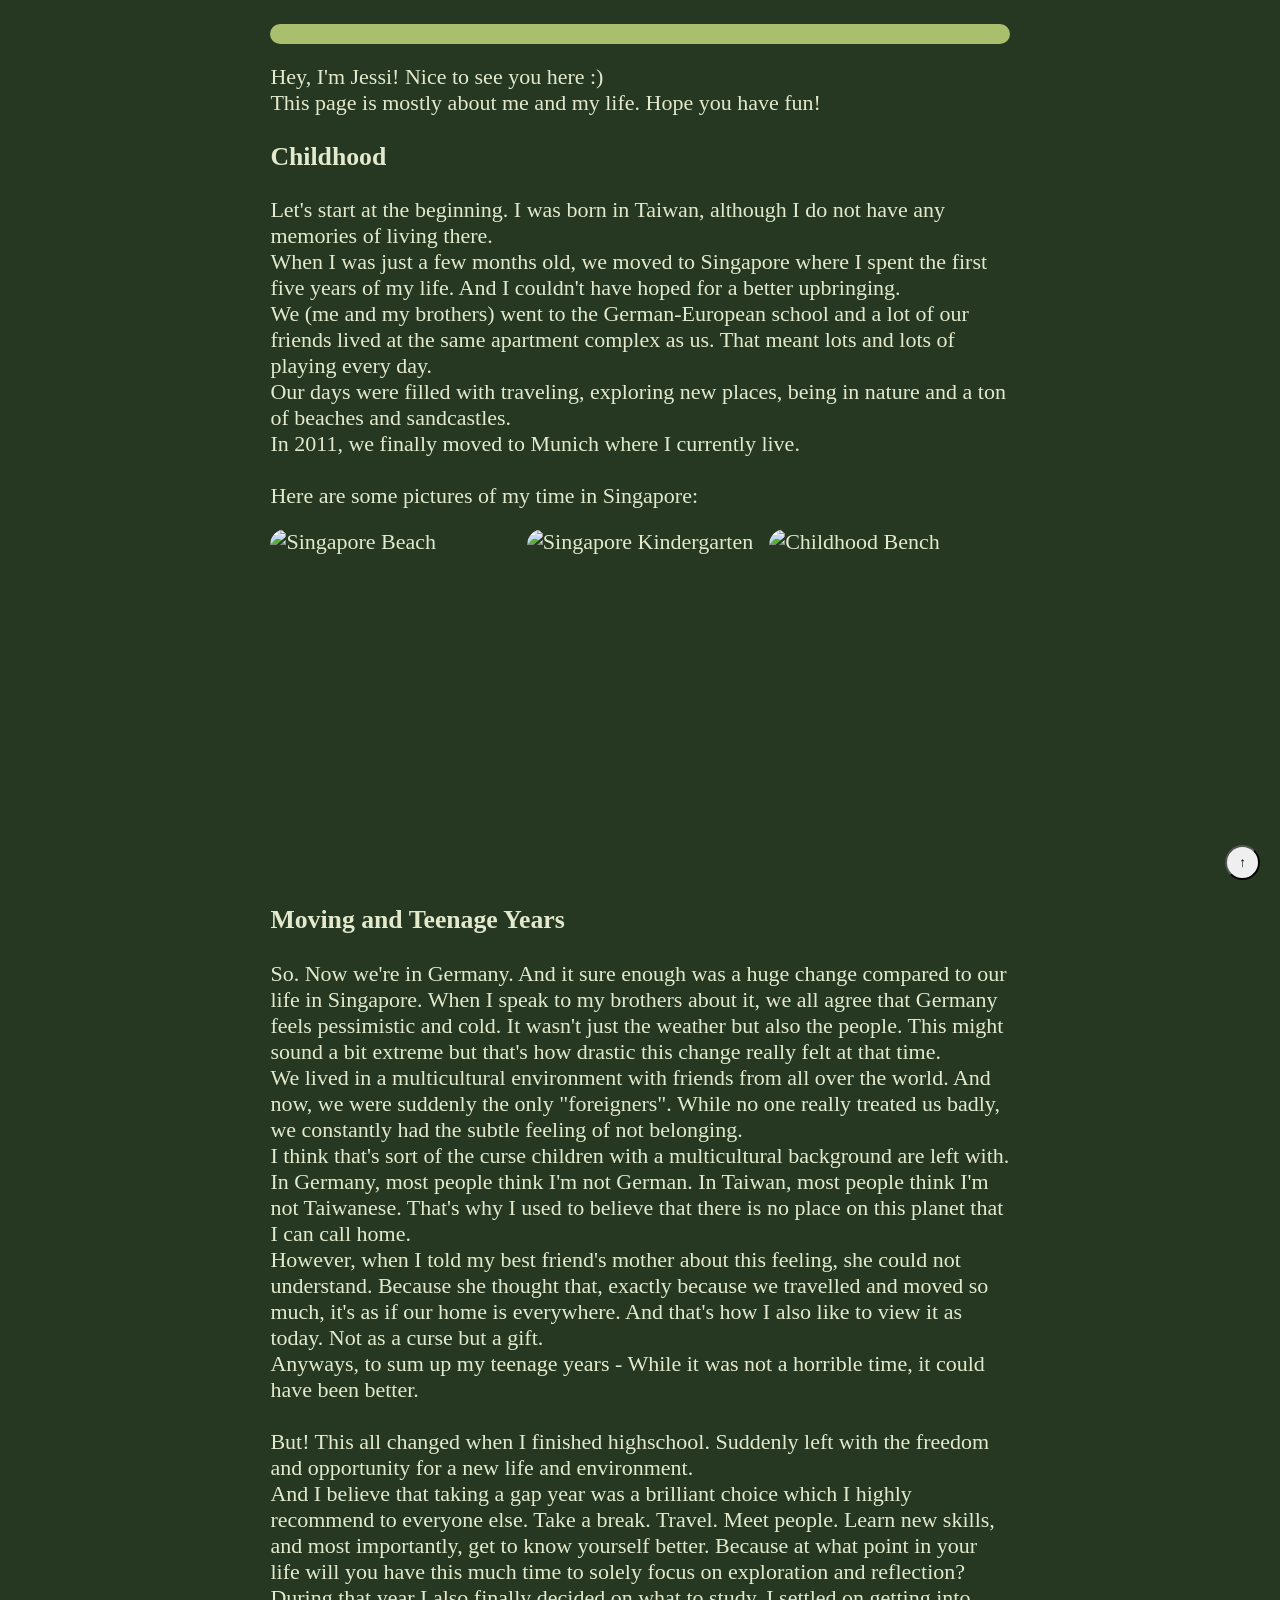
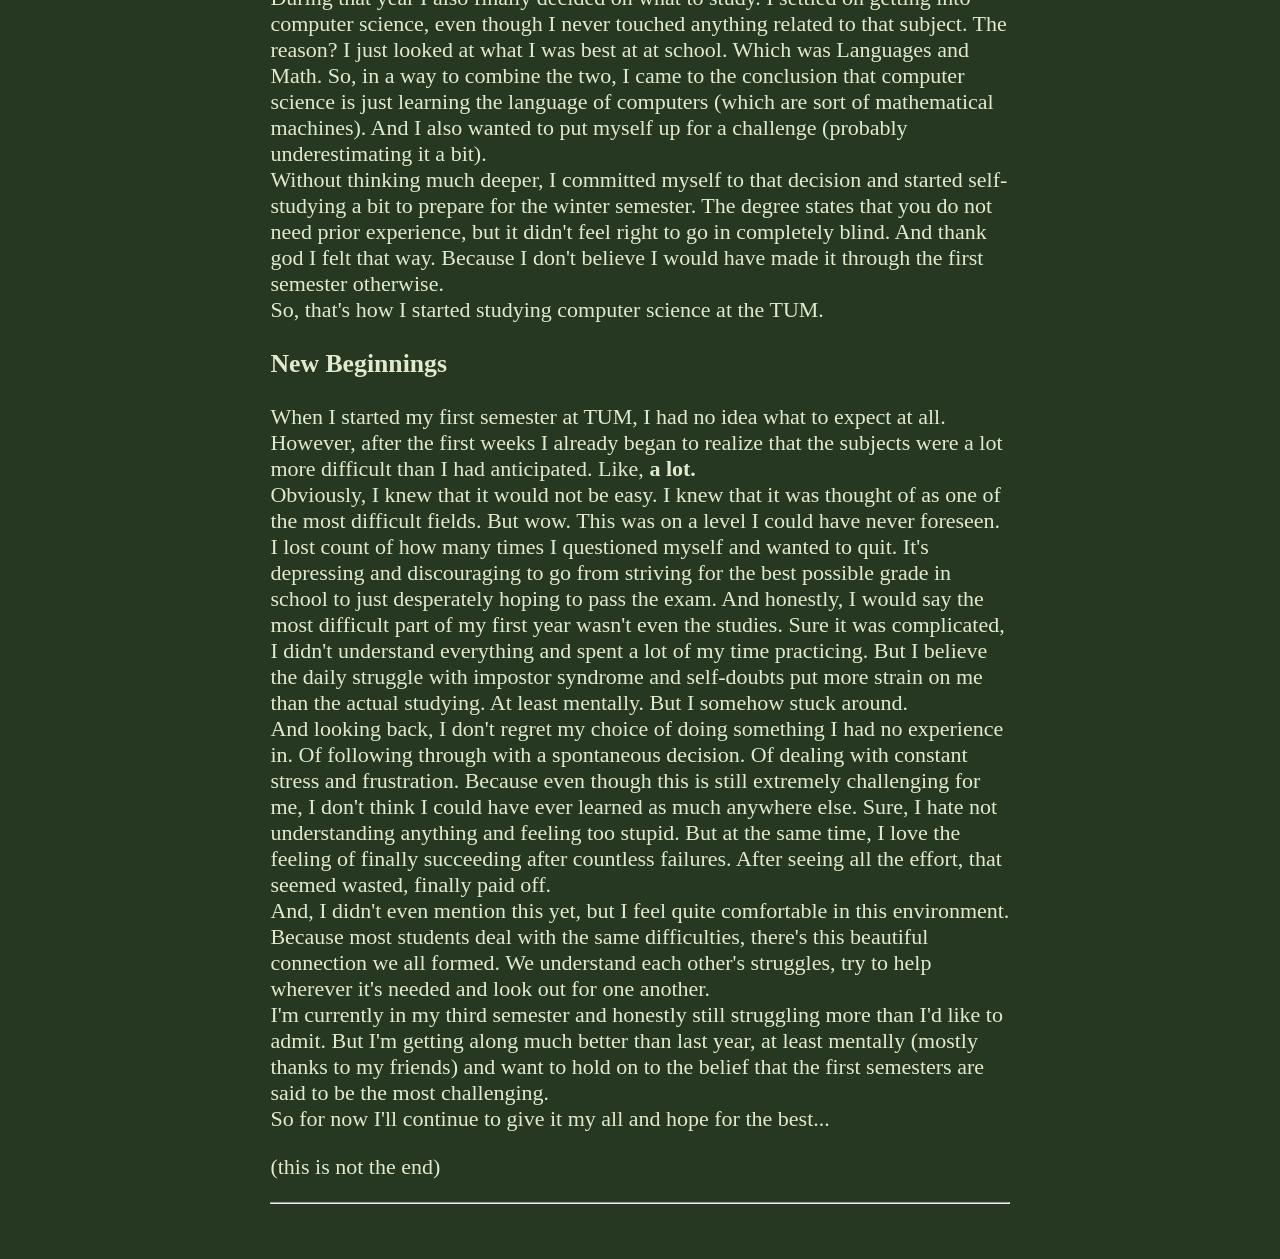
==== aboutMe/index.html @ 7d3a2bff "changed file structure" ====
<!DOCTYPE html>
<html lang="en">
<head>
    <meta charset="UTF-8">
    <meta name="viewport" content="width=device-width, initial-scale=1.0">
    <title>Jessi's Website</title>
    <link rel="stylesheet" href="/style.css">
    <link rel="icon" href="/visuals/webLeafIcon.png">
</head>
<body>

    <div class="layout" id="layout">
        <nav class="navigationBox" id="navigationBox"></nav>

        <div class="aboutMeText">
            <div>
                Hey, I'm Jessi! Nice to see you here :)
                <br/> This page is mostly about me and my life. Hope you have fun!

                    <h3>Childhood</h3>
                    Let's start at the beginning.
                    I was born in Taiwan,  
                    although I do not have any memories of living there. 
                    <br/>
                    When I was just a few months old, we moved to Singapore
                    where I spent the first five years of my life. 
                    And I couldn't have hoped for a better upbringing.
                    <br/>
                    We (me and my brothers) went to the German-European school and a lot of our friends lived at the same apartment complex as us. That meant lots and lots of playing every day. 
                    <br/>
                    Our days were filled with traveling, exploring new places,
                    being in nature and a ton of beaches and sandcastles. 
                    <br/>
                    
                    In 2011, we finally moved to Munich where 
                    I currently live. 
                    <br/><br/>
                    Here are some pictures of my time in Singapore:
                    <br/>

                    <div class="picsGallery">
                        <img src="images/singaporeBeach.jpg" alt="Singapore Beach">
                        <img src="images/singaporeKindergarten.jpg" alt="Singapore Kindergarten">
                        <img src="images/childhoodBench.jpg" alt="Childhood Bench">
                    </div>
            </div>
            <h3>Moving and Teenage Years</h3>
            <p>
                    So. Now we're in Germany. And it sure enough was a huge change compared to our life in Singapore. 
                    When I speak to my brothers about it, we all agree that Germany feels pessimistic and cold. It wasn't just the weather but also the people. This might sound a bit extreme but that's how drastic this change really felt at that time.
                    <br/>We lived in a multicultural environment with friends from all over the world. 
                    And now, we were suddenly the only "foreigners". 
                    While no one really treated us badly, we constantly had the subtle feeling of not belonging. 
                    <br/>
                    I think that's sort of the curse children with a multicultural background are left with. In Germany, most people think I'm not German. In Taiwan, most people think I'm not Taiwanese. That's why I used to believe that there is no place on this planet that I can call home. 
                    <br/>
                    However, when I told my best friend's mother about this feeling, she could not understand. Because she thought that, exactly because we travelled and moved so much, it's as if our home is everywhere. And that's how I also like to view it as today. Not as a curse but a gift.

                    <br/>
                    Anyways, to sum up my teenage years - While it was not a horrible time, it could have been better.
                    <br/>
                    <br/>But! This all changed when I finished highschool. Suddenly left with the freedom and opportunity for a new life and environment. 
                    <br/>And I believe that taking a gap year was a brilliant choice which I highly recommend to everyone else. Take a break. Travel. Meet people. Learn new skills, and most importantly, get to know yourself better. 
                    Because at what point in your life will you have this much time to solely focus on exploration and reflection?
                    <br/>During that year I also finally decided on what to study. I settled on getting into computer science, even though I never touched anything related to that subject.
                    The reason? I just looked at what I was best at at school. Which was Languages and Math. 
                    So, in a way to combine the two, I came to the conclusion that computer science is just learning the language of computers (which are sort of mathematical machines). And I also wanted to put myself up for a challenge (probably underestimating it a bit).
                    <br/>
                    Without thinking much deeper, I committed myself to that decision and started self-studying a bit to prepare for the winter semester. The degree states that you do not need prior experience, but it didn't feel right to go in completely blind. And thank god I felt that way. Because I don't believe I would have made it through the first semester otherwise.
                    <br/>
                    So, that's how I started studying computer science at the TUM.
            </p>
            <h3>New Beginnings</h3>
            <p>
                    When I started my first semester at TUM, I had no idea what to expect at all. 
                    However, after the first weeks I already began to realize that the subjects were a lot more difficult than I had anticipated. Like, <b>a lot.</b>
                    <br/>Obviously, I knew that it would not be easy. I knew that it was thought of as one of the most difficult fields. But wow. This was on a level I could have never foreseen. 
                    I lost count of how many times I questioned myself and wanted to quit. 
                    It's depressing and discouraging to go from striving for the best possible grade in school to just desperately hoping to pass the exam. And honestly, I would say the most difficult part of my first year wasn't even the studies. Sure it was complicated, I didn't understand everything and spent a lot of my time practicing. But I believe the daily struggle with impostor syndrome and self-doubts put more strain on me than the actual studying. At least mentally. But I somehow stuck around. 
                    <br/>And looking back, I don't regret my choice of doing something I had no experience in. Of following through with a spontaneous decision. Of dealing with constant stress and frustration. 
                    Because even though this is still extremely challenging for me, I don't think I could have ever learned as much anywhere else. 
                    Sure, I hate not understanding anything and feeling too stupid. 
                    But at the same time, I love the feeling of finally succeeding after countless failures. After seeing all the effort, that seemed wasted, finally paid off. 
                    <br/>And, I didn't even mention this yet, but I feel quite comfortable in this environment. Because most students deal with the same difficulties, there's this beautiful connection we all formed. We understand each other's struggles, try to help wherever it's needed and look out for one another.
                    <br/>I'm currently in my third semester and honestly still struggling more than I'd like to admit. But I'm getting along much better than last year, at least mentally (mostly thanks to my friends) and want to hold on to the belief that the first semesters are said to be the most challenging. 
                    <br/>So for now I'll continue to give it my all and hope for the best...
                    
            </p>
            <p>
                    (this is not the end)
            </p>

            <hr>
        </div>
        <div class="footnotes" id="footnotes"></div>


    
        <script src="main.js"></script>
    </div>
    <button id="toTopButton" class="toTopButton">↑</button>
</body>
</html>
---- style.css ----
/* #hello:hover{
    background-color: purple !important;

}
#hello{
    transition: background-color 0.3s ease-in;
} */

/* don't make navBar cover header when navigating (baking page) */
h3 {
    scroll-margin-top: 80px;
}

body {
    background-color: #263822;
    color: #E2E9CD;
    font-size: 22px;
    margin: 0; 
    padding: 24px;
}

/* --- mobile display layout --- */
.navigationBox{
    position: sticky;
    top:0;
    background-color: #A9BF6E;
    border: none;
    border-radius: 32px;
    padding: 8px;
}

.navHeader {
    display: grid;
    grid-template-columns:1fr auto 1fr;
    align-items: center;
    gap:2px;
}

.pageGIF {
    max-height: 100%;
    max-width: 100%;
    justify-self:center;
}

.hamburgerMenu {
    justify-self:left;
    cursor: pointer;
    background-color: transparent;
    color: #655E3E;
    border: none;
    padding: 0px 0px;
    font-size: 24px;
}
.gifOnOff {
    border-radius: 8px;
    width: 28px;
    height:fit-content;
    background-color: #E2E9CD;
    color:#263822;
    border-color: #263822;
}

.navigationBox ul {
    display: flex;
    flex-direction: column;
    list-style: none;
    margin: 0;
    padding: 0px 6px;

    max-height: 0;
    overflow: hidden;
    opacity: 0;
    transition: max-height 0.5s ease-out, opacity 0.5s ease-out, padding 0.3s ease;
}

.navigationBox ul.open {
    max-height: 200px;
    opacity: 1;
    padding-bottom: 6px;
    padding-right: 12px;
    padding-top: 12px;
    gap: 6px;
}

.navigationBox a {
        color: #E2E9CD;
        text-decoration: none;
        font-weight: 600;
    }


.taiwanFoodList li{
    list-style:circle;
    overflow: hidden;
    margin-bottom: 32px;
}

.bakeLinkBox {
    display: flex;
    align-items: center;
    justify-content: center;
    gap:5px;
    background: #655E3E;
    border-radius: 10px;
    height:50px;
    padding: 5px;
}
.bakeLink {
    color: #A9BF6E;
}

.recipeList a{
    color:#A9BF6E;
}
.toTopButton {
    width: 35px;
    height: 35px;
    border-radius: 25px;
    position: fixed;
    bottom: 20px;
    right: 20px;
    z-index: 9999; /* Forces it to sit on top of everything */
    pointer-events: auto; /* Ensures it can be clicked */
}

.picsGallery {
    display: grid;
    gap: 16px;
    margin: 20px 0;
}
.picsGallery img {
    width: 100%;
    height: 250px;
    object-fit: cover; /* Prevents image stretching */
    border-radius: 16px;
}
.social-links {
    display: flex;
    justify-content: center;
    align-items: center;
    gap: 18px;
}

/* Force all states (unvisited, visited, active) to match your text color */
.footnotes a, 
.footnotes a:link, 
.footnotes a:visited {
    color: #E2E9CD;
    display: inline-flex;
    transition: transform 0.2s ease, opacity 0.2s ease;
}
/* --- desktop screen layout --- */
@media (min-width: 600px) {
    .layout {
        display: flex;
        flex-direction: column;
        row-gap: 20px;
        width: 60%;
        height: fit-content;
        margin: auto;
    }
    .hamburgerMenu{
        opacity: 0;
        justify-self: left;
    }
    .gifOnOff{
        justify-self: center;
    }

    .navHeader {
    display: grid;
    grid-template-columns:1fr auto 1fr;
    align-items: center;
    gap:2px;
}

    .navigationBox {
        position: relative;
        background-color: #A9BF6E;
        display:grid;
        
        border: none;
        border-radius: 32px;
        padding: 10px;
    }
    .navigationBox ul {
        list-style: none;
        display: flex ;
        flex-direction: row;
        max-height: 200px;
        opacity: 1;
        border: none;
        background-color: #A9BF6E;
        align-items: center;
        justify-content: space-around;
        padding: 12px;
    }

    .navigationBox a:hover{
        color: #655E3E;
        transition: color 0.2s ease-in;
    }

    .pageGIF {
    height: 44px;
    justify-self:center;
}

    .navigationBox a.active{
        color: #655E3E;
        font-weight:900;
        font-size:30px;
    }
    .picsGallery {
    display: grid;
    grid-template-columns: 1fr auto 1fr;
    gap: 16px;
    margin: 20px 0;
    }
    .picsGallery img {
        width: 100%;
        height: 350px;
        object-fit: cover; /* Prevents image stretching */
        border-radius: 16px;
    }
    
}
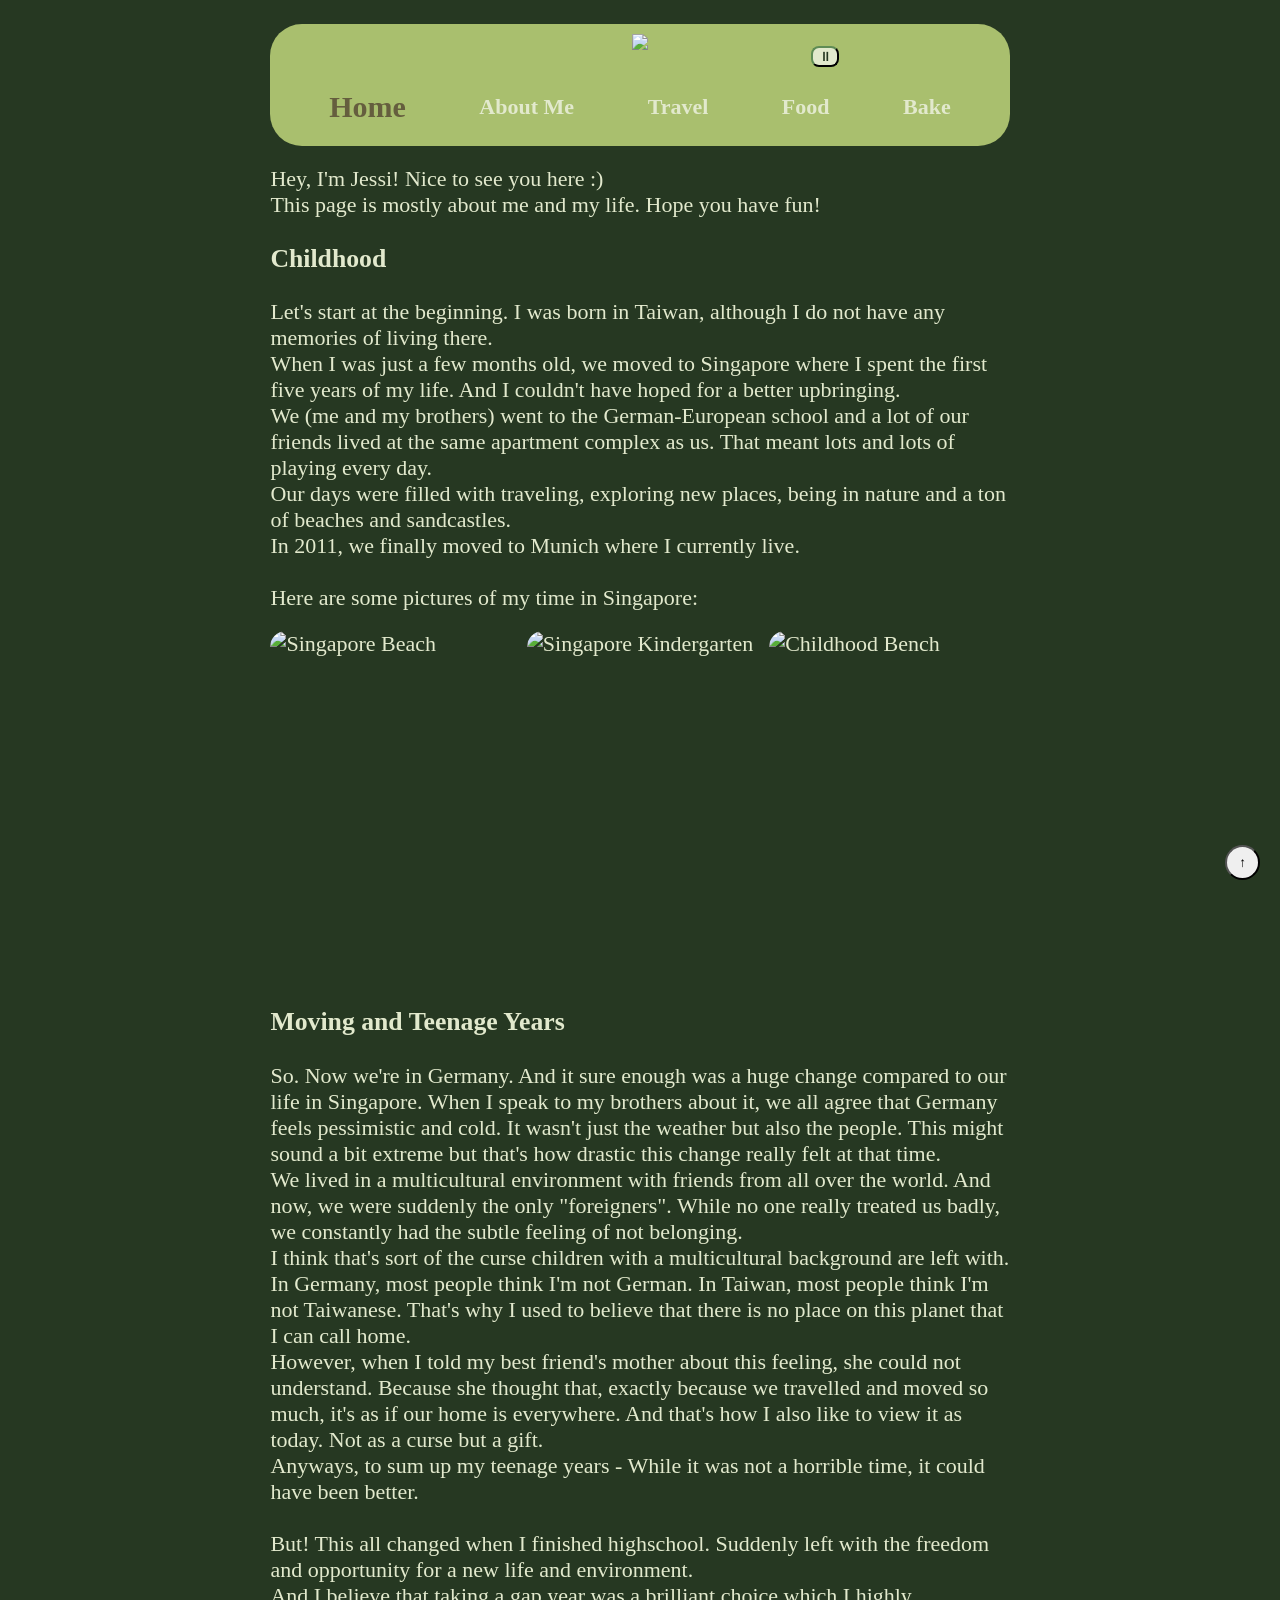
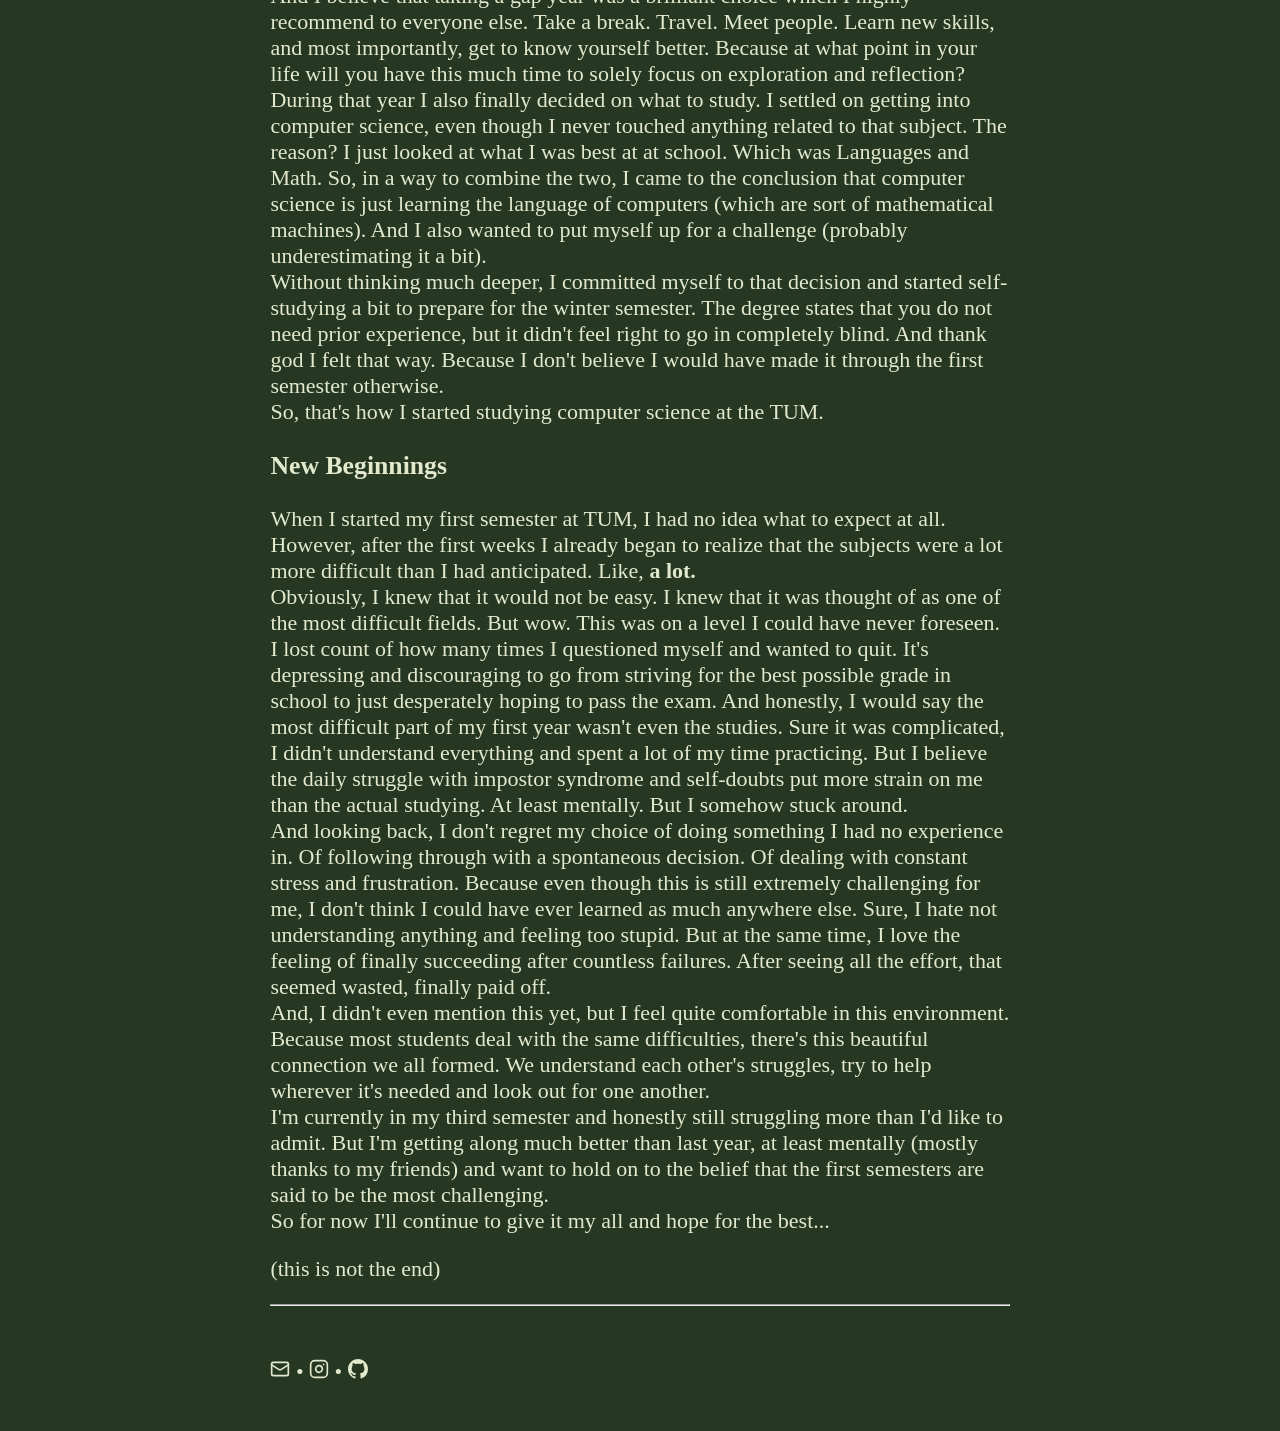
==== commit 51ad17f5: "updated links" ====
--- a/aboutMe/index.html
+++ b/aboutMe/index.html
@@ -96,7 +96,7 @@
 
 
     
-        <script src="main.js"></script>
+        <script src="/main.js"></script>
     </div>
     <button id="toTopButton" class="toTopButton">↑</button>
 </body>
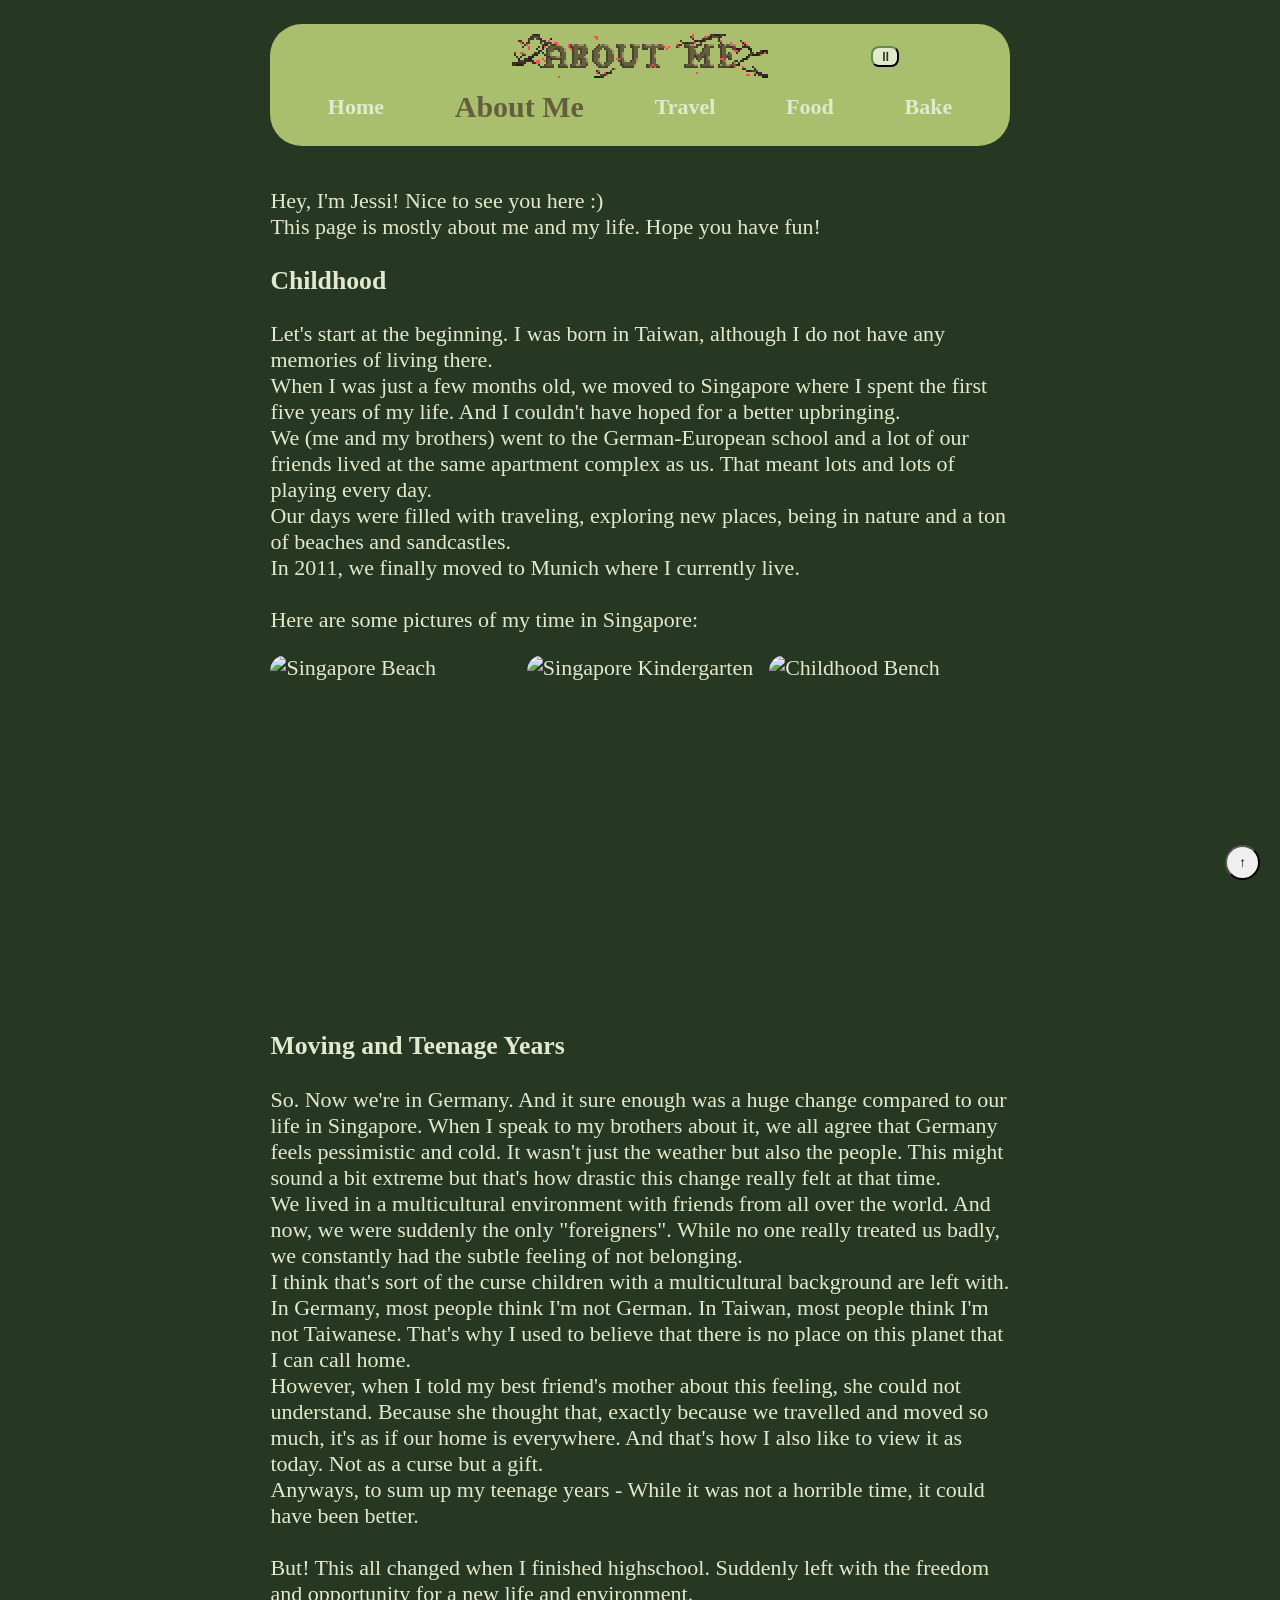
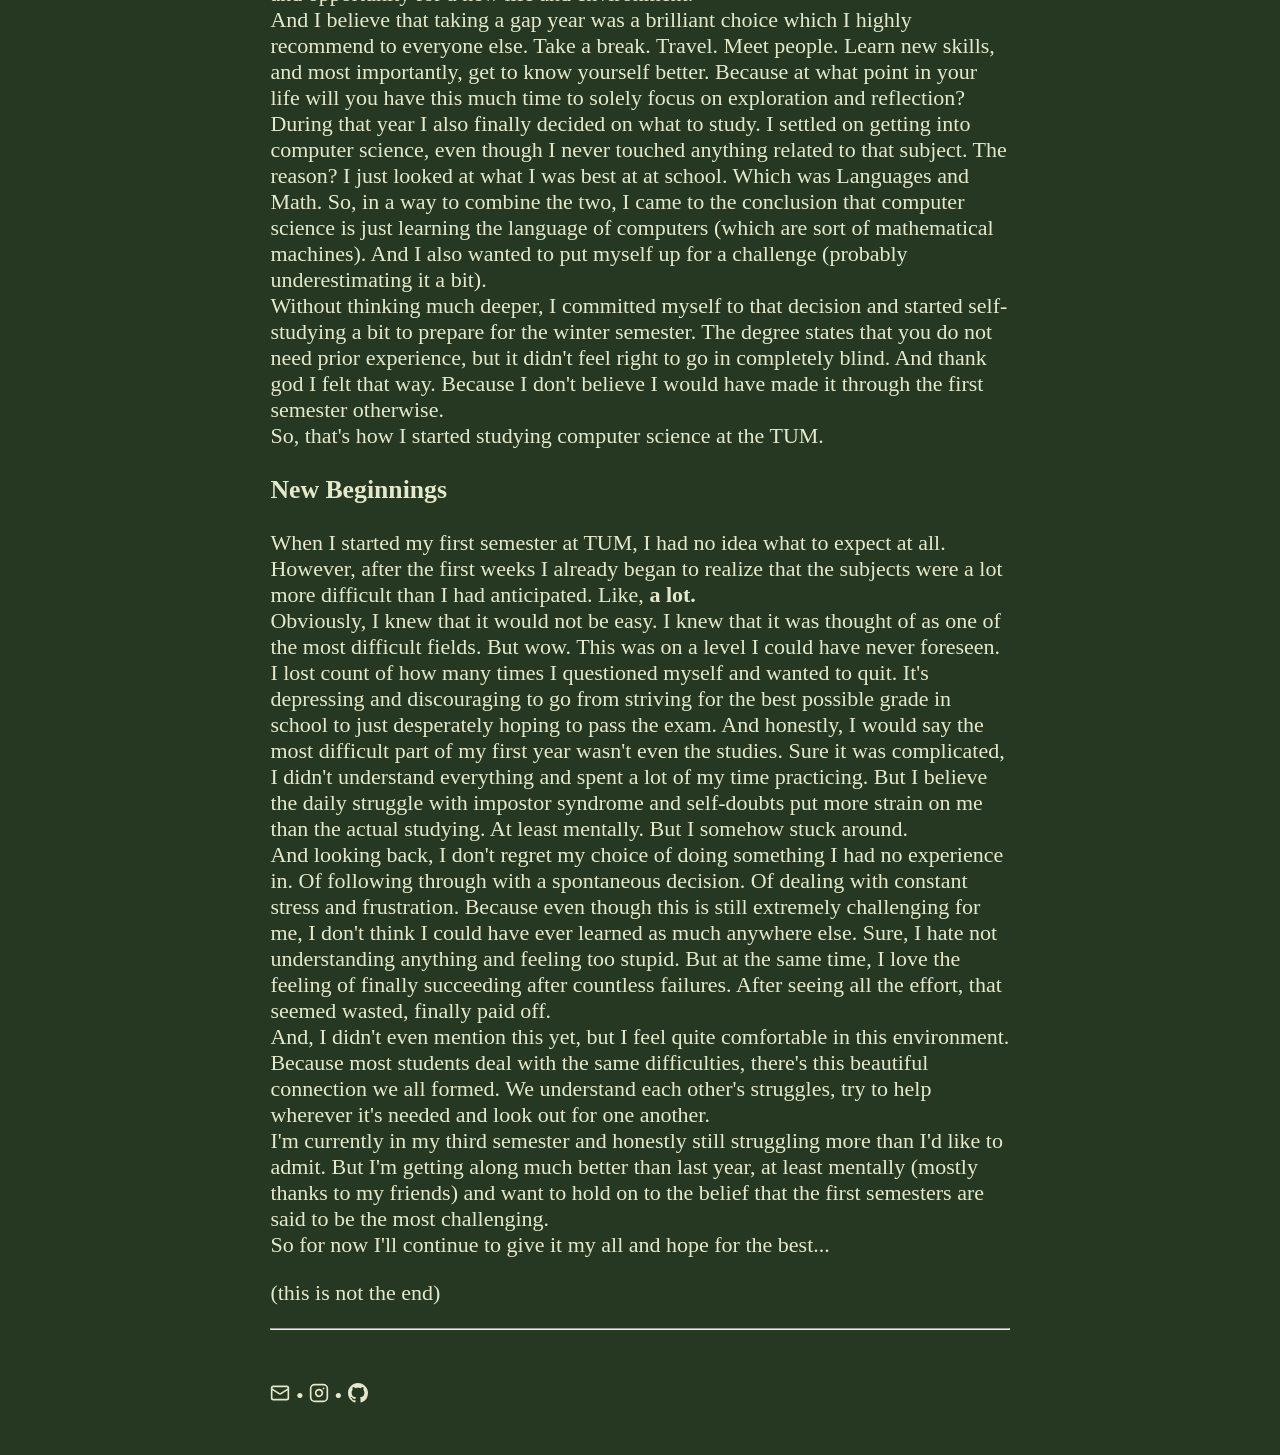
==== commit d7f3cb9b: "fixed spacing issue on aboutMe" ====
--- a/aboutMe/index.html
+++ b/aboutMe/index.html
@@ -14,10 +14,12 @@
 
         <div class="aboutMeText">
             <div>
+                <p>
                 Hey, I'm Jessi! Nice to see you here :)
                 <br/> This page is mostly about me and my life. Hope you have fun!
-
+                </p>
                     <h3>Childhood</h3>
+                    <p>
                     Let's start at the beginning.
                     I was born in Taiwan,  
                     although I do not have any memories of living there. 
@@ -37,11 +39,12 @@
                     <br/><br/>
                     Here are some pictures of my time in Singapore:
                     <br/>
+                    </p>
 
                     <div class="picsGallery">
-                        <img src="images/singaporeBeach.jpg" alt="Singapore Beach">
-                        <img src="images/singaporeKindergarten.jpg" alt="Singapore Kindergarten">
-                        <img src="images/childhoodBench.jpg" alt="Childhood Bench">
+                        <img src="/images/singaporeBeach.jpg" alt="Singapore Beach">
+                        <img src="/images/singaporeKindergarten.jpg" alt="Singapore Kindergarten">
+                        <img src="/images/childhoodBench.jpg" alt="Childhood Bench">
                     </div>
             </div>
             <h3>Moving and Teenage Years</h3>
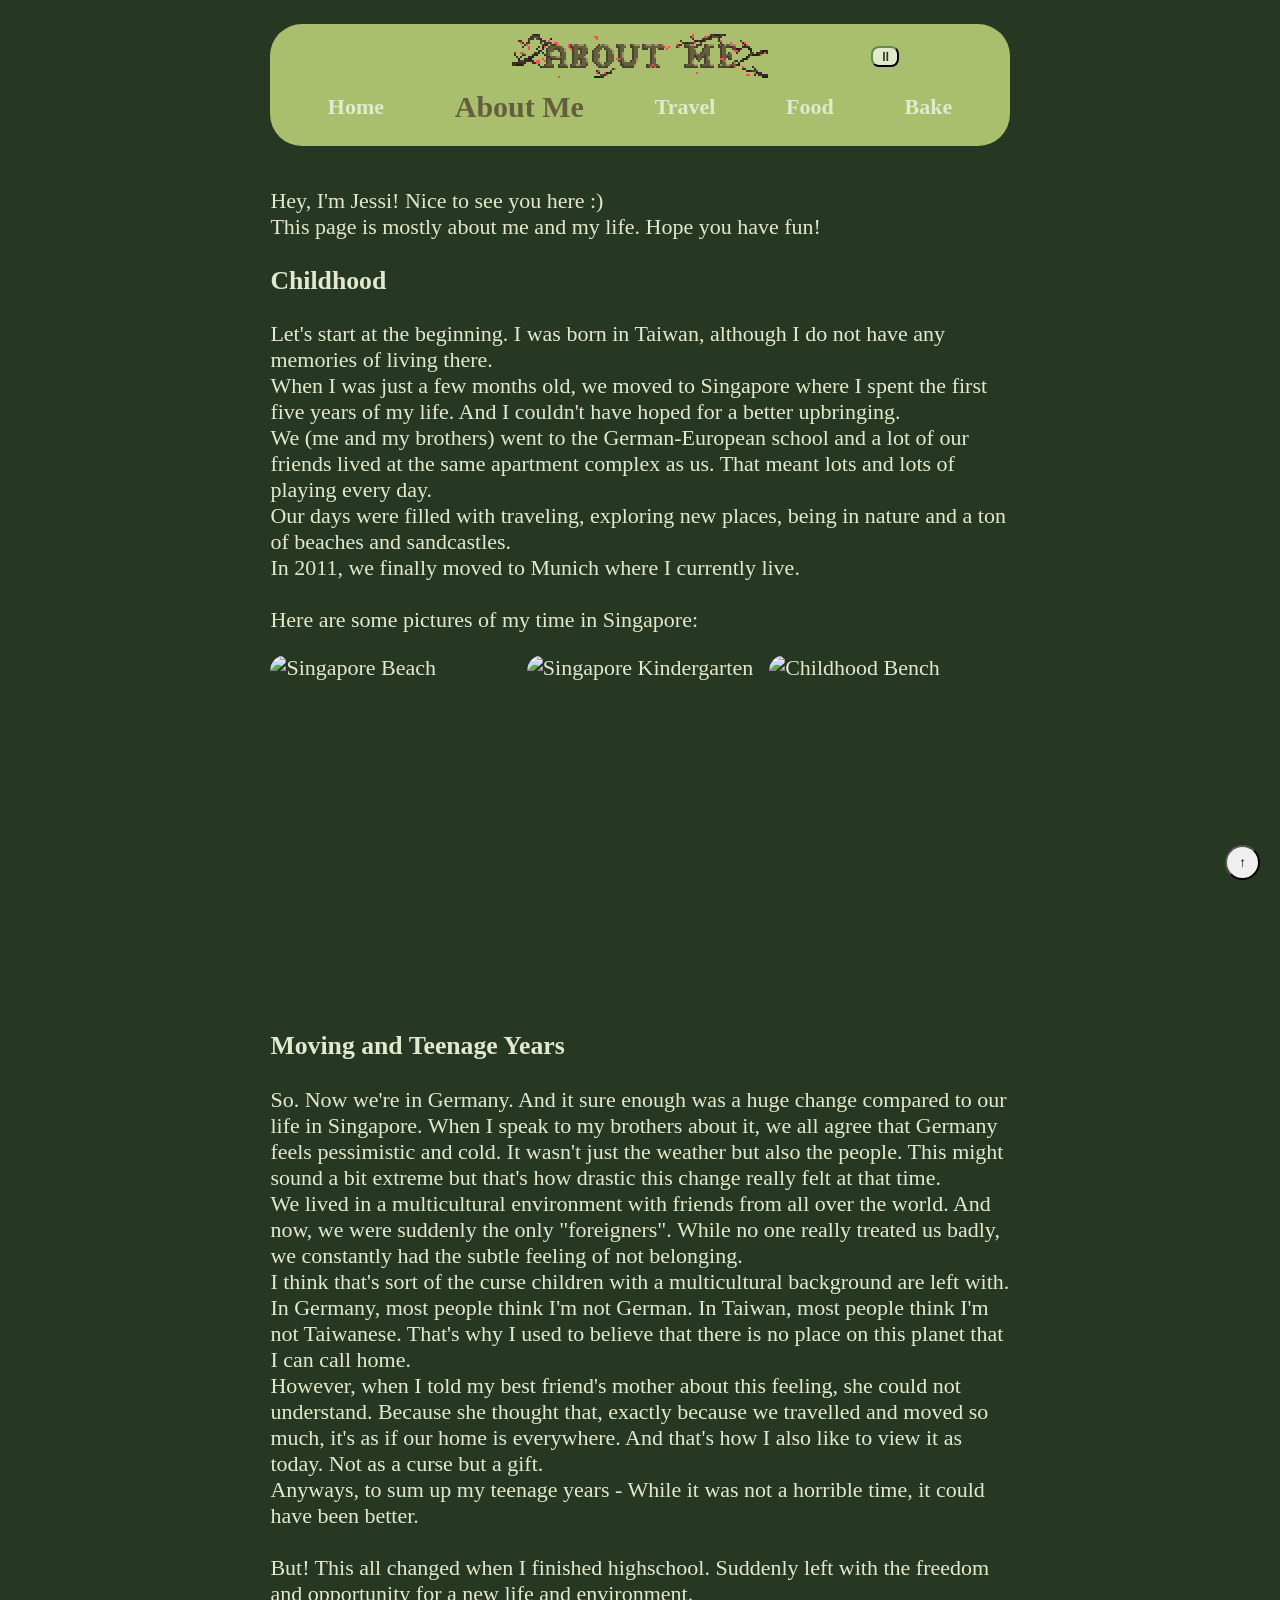
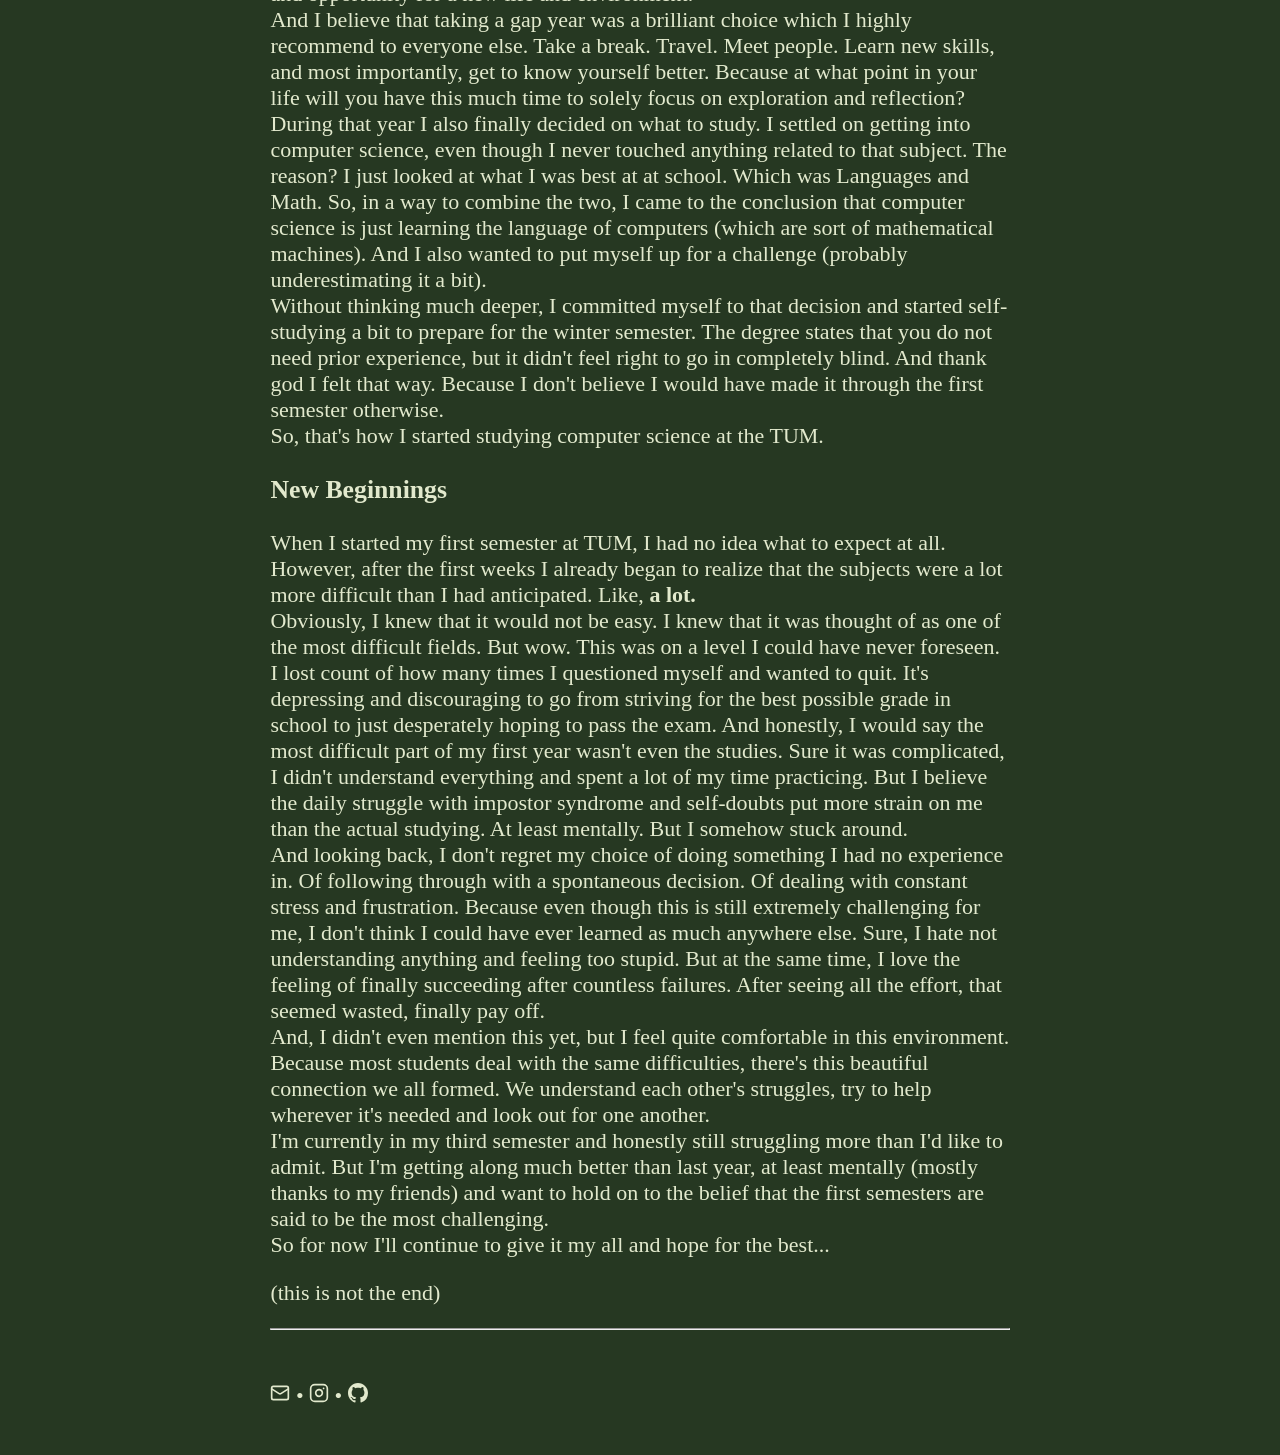
==== commit 95c8bde0: "fixed typo in aboutMe" ====
--- a/aboutMe/index.html
+++ b/aboutMe/index.html
@@ -83,7 +83,7 @@
                     <br/>And looking back, I don't regret my choice of doing something I had no experience in. Of following through with a spontaneous decision. Of dealing with constant stress and frustration. 
                     Because even though this is still extremely challenging for me, I don't think I could have ever learned as much anywhere else. 
                     Sure, I hate not understanding anything and feeling too stupid. 
-                    But at the same time, I love the feeling of finally succeeding after countless failures. After seeing all the effort, that seemed wasted, finally paid off. 
+                    But at the same time, I love the feeling of finally succeeding after countless failures. After seeing all the effort, that seemed wasted, finally pay off. 
                     <br/>And, I didn't even mention this yet, but I feel quite comfortable in this environment. Because most students deal with the same difficulties, there's this beautiful connection we all formed. We understand each other's struggles, try to help wherever it's needed and look out for one another.
                     <br/>I'm currently in my third semester and honestly still struggling more than I'd like to admit. But I'm getting along much better than last year, at least mentally (mostly thanks to my friends) and want to hold on to the belief that the first semesters are said to be the most challenging. 
                     <br/>So for now I'll continue to give it my all and hope for the best...
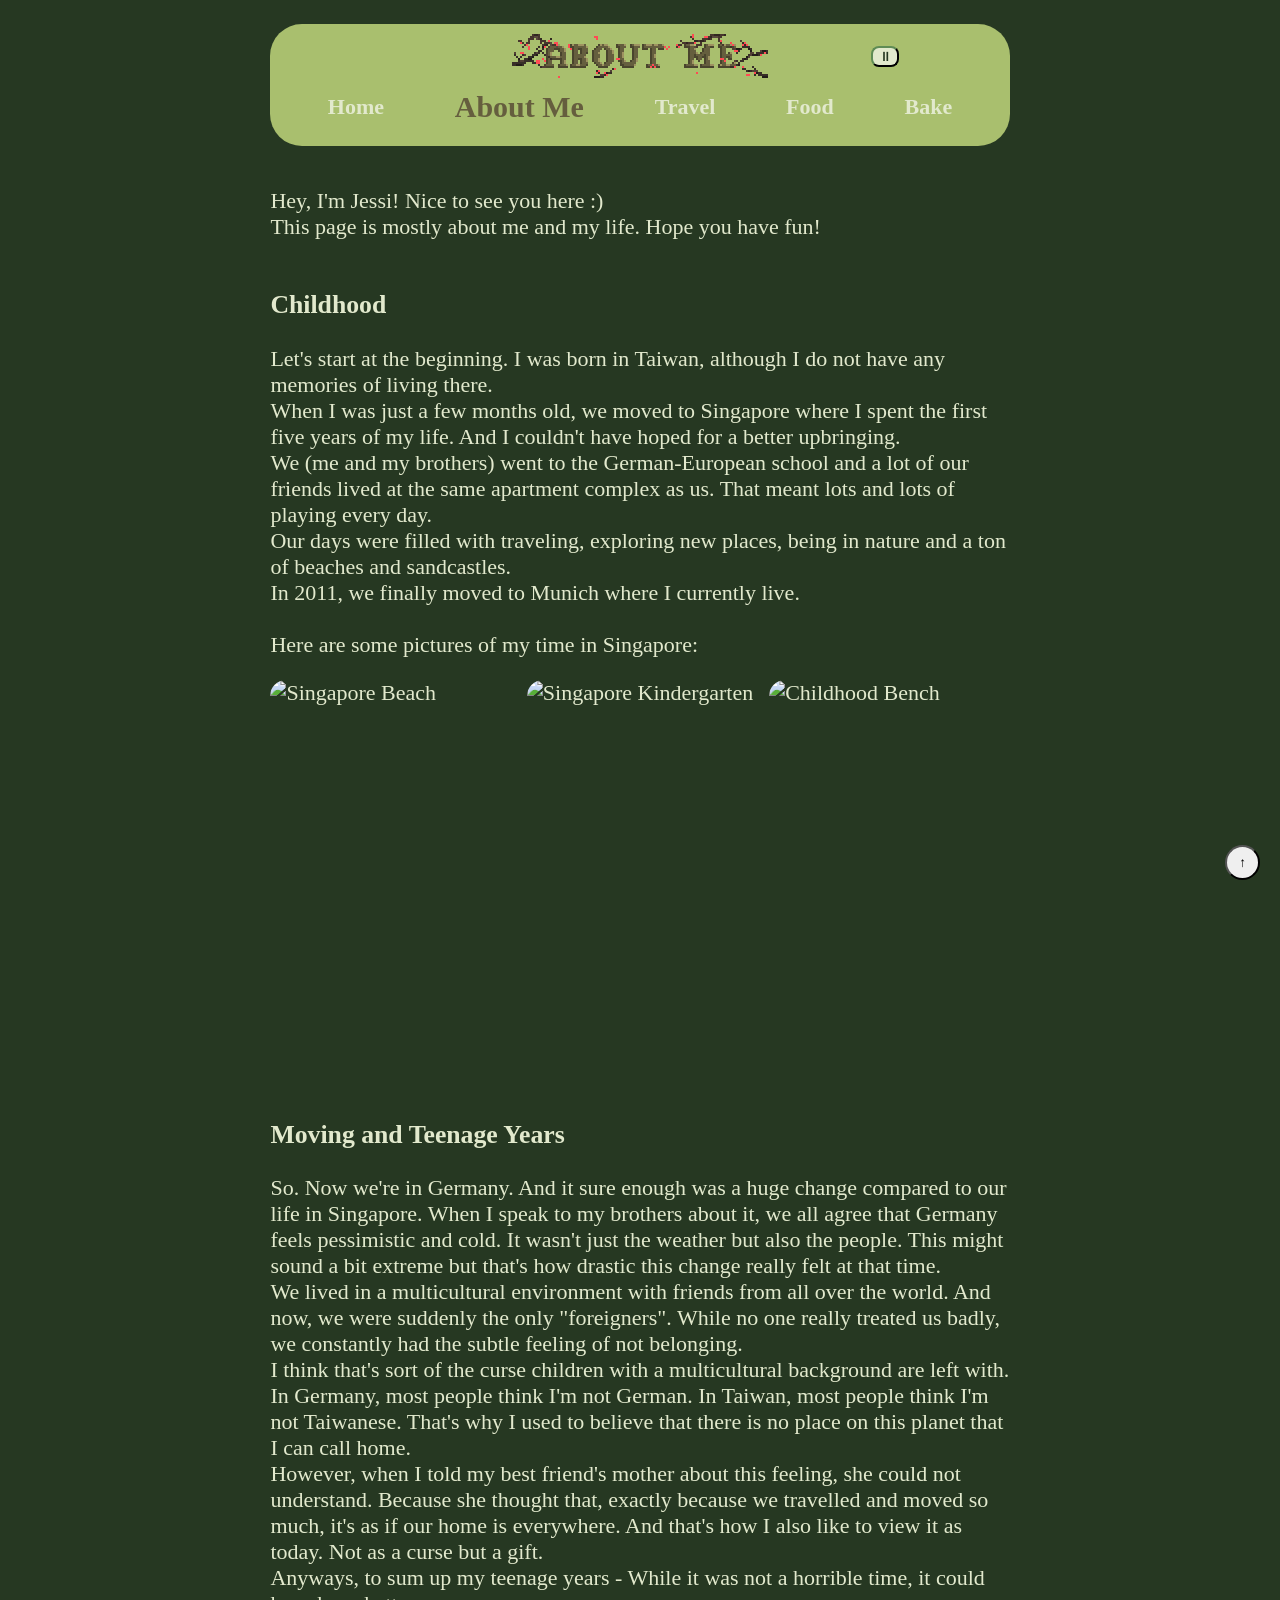
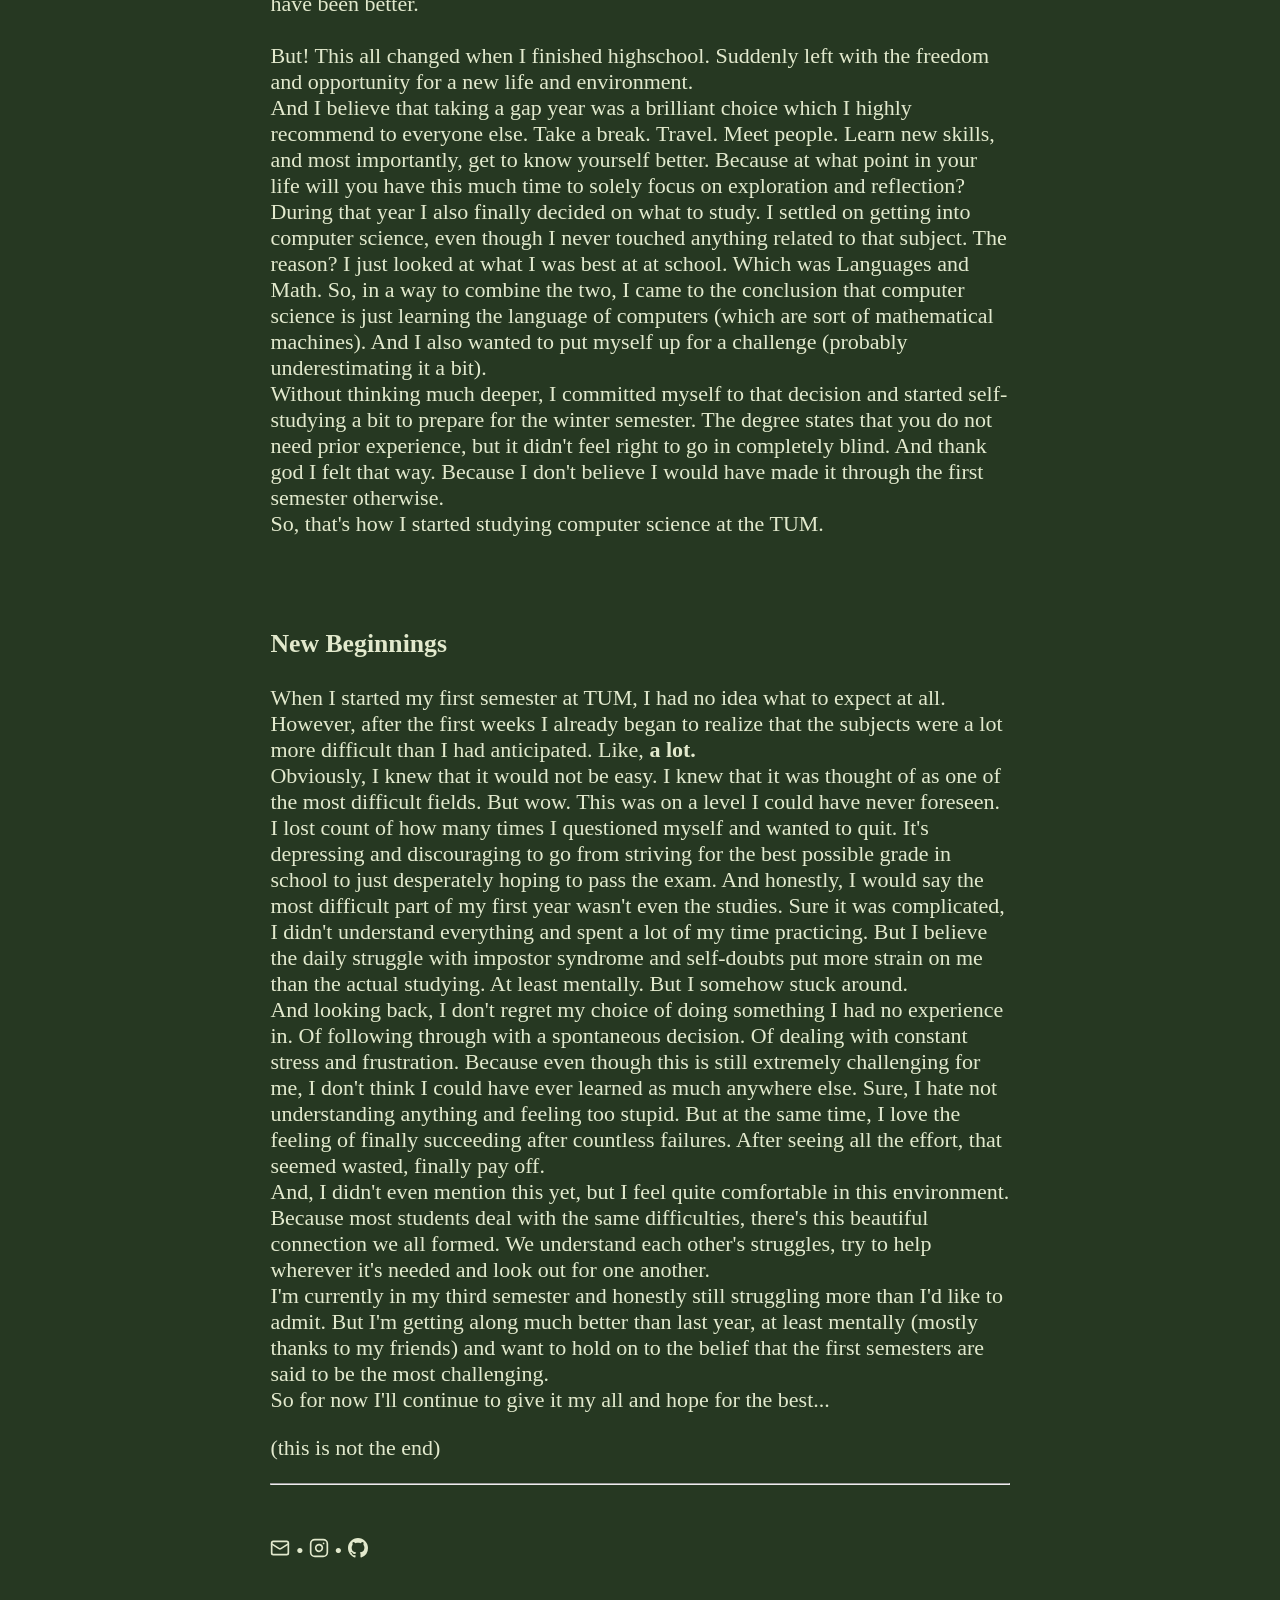
==== commit 9389bd6c: "added isaac link, cleaned up a bit html" ====
--- a/aboutMe/index.html
+++ b/aboutMe/index.html
@@ -12,11 +12,12 @@
     <div class="layout" id="layout">
         <nav class="navigationBox" id="navigationBox"></nav>
 
-        <div class="aboutMeText">
-            <div>
+            <div class="childhoodText">
+            
                 <p>
                 Hey, I'm Jessi! Nice to see you here :)
-                <br/> This page is mostly about me and my life. Hope you have fun!
+                <br/> 
+                This page is mostly about me and my life. Hope you have fun!
                 </p>
                     <h3>Childhood</h3>
                     <p>
@@ -47,6 +48,7 @@
                         <img src="/images/childhoodBench.jpg" alt="Childhood Bench">
                     </div>
             </div>
+            <div class="teenageText">
             <h3>Moving and Teenage Years</h3>
             <p>
                     So. Now we're in Germany. And it sure enough was a huge change compared to our life in Singapore. 
@@ -73,6 +75,8 @@
                     <br/>
                     So, that's how I started studying computer science at the TUM.
             </p>
+        </div>
+        <div class="uniText">
             <h3>New Beginnings</h3>
             <p>
                     When I started my first semester at TUM, I had no idea what to expect at all. 
--- a/style.css
+++ b/style.css
@@ -9,6 +9,7 @@
 /* don't make navBar cover header when navigating (baking page) */
 h3 {
     scroll-margin-top: 80px;
+    margin-top: 50px;
 }
 
 body {
@@ -119,8 +120,8 @@
     position: fixed;
     bottom: 20px;
     right: 20px;
-    z-index: 9999; /* Forces it to sit on top of everything */
-    pointer-events: auto; /* Ensures it can be clicked */
+    z-index: 9999; 
+    pointer-events: auto; 
 }
 
 .picsGallery {
@@ -131,17 +132,17 @@
 .picsGallery img {
     width: 100%;
     height: 250px;
-    object-fit: cover; /* Prevents image stretching */
+    object-fit: cover; 
     border-radius: 16px;
 }
-.social-links {
-    display: flex;
-    justify-content: center;
-    align-items: center;
-    gap: 18px;
-}
-
-/* Force all states (unvisited, visited, active) to match your text color */
+
+.isaacLink{
+    color:#A9BF6E;
+    background-color: #655E3E;
+    border-radius: 12px;
+    padding:8px;
+    }
+
 .footnotes a, 
 .footnotes a:link, 
 .footnotes a:visited {
